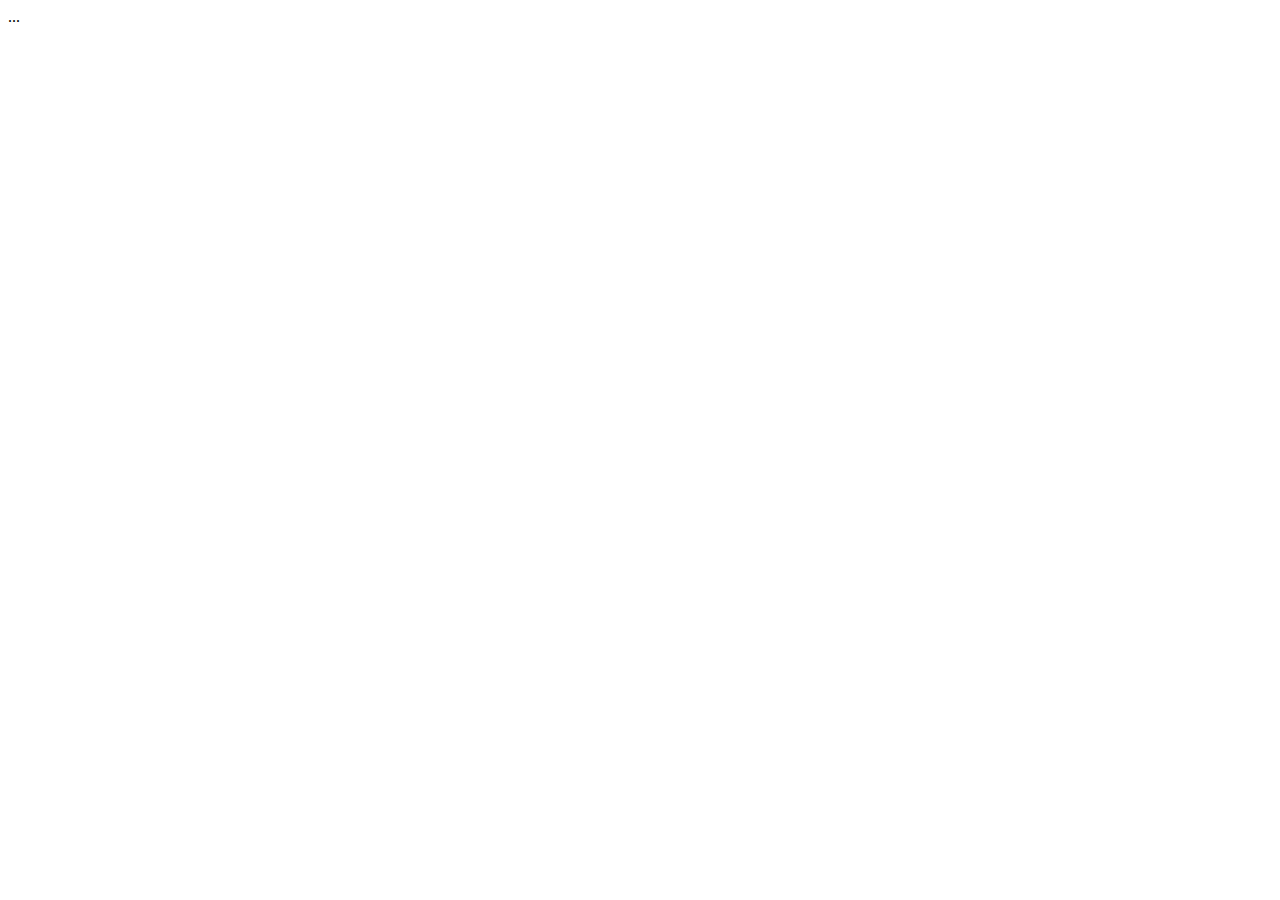
==== src/main/resources/templates/index.html @ b195171e "邮箱注册" ====
<!DOCTYPE html>
<html xmlns:th="http://www.w3.org/1999/xhtml">
<head th:replace="~{fragments/header :: header}" >
</head>
<body>
<div class="container">
    <form class="form">

    </form>
</div>
<div th:replace="~{fragments/footer :: footer}">...</div>
</body>
</html>
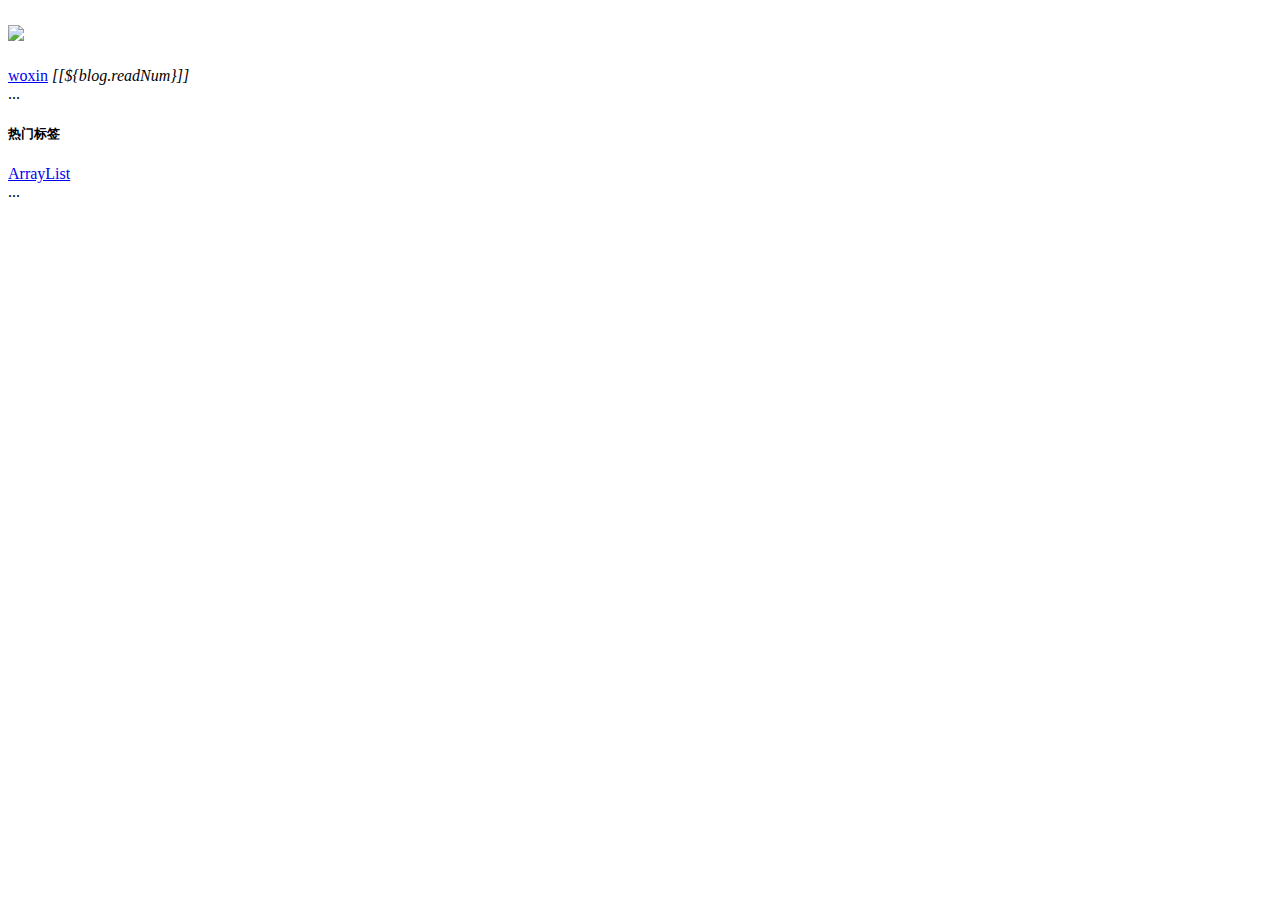
==== commit c4aebb3d: "博客基本功能完成" ====
--- a/src/main/resources/templates/index.html
+++ b/src/main/resources/templates/index.html
@@ -1,13 +1,74 @@
 <!DOCTYPE html>
-<html xmlns:th="http://www.w3.org/1999/xhtml">
-<head th:replace="~{fragments/header :: header}" >
+<html xmlns="http://www.w3.org/1999/xhtml"
+      xmlns:th="http://www.thymeleaf.org"
+      xmlns:sec="http://www.thymeleaf.org/thymeleaf-extras-springsecurity4">
+<head th:replace="~{fragments/header :: header}">
 </head>
 <body>
-<div class="container">
-    <form class="form">
+<!-- 页面的内容 -->
+<div class="container blog-content-container">
+    <!-- 行 -->
+    <div class="row">
+        <!-- 占比8/12 -->
+        <div class="col-md-8">
+            <div id="mainContainer">
+                <div id="mainContainerRepleace">
+                    <div class="card mb-4" th:each="blog : ${blogs}">
+                        <div class="card-block">
+                            <h2 class="card-title">
+                                <!-- 头像 -->
+                                <span>
+                                    <a href="/u/woxin" title="woxin" th:href="'/u/' + ${blog.user.username}"
+                                       th:title="${blog.user.username}">
+                                        <img src="image/default-avatr.jpg" class="blog-avatar-50"/>
+                                    </a>
+                                </span>
+                                <!-- 标题 -->
+                                <a href="/u/woxin/blogs/1" title="woxin" th:href="'/u/' + ${blog.user.username} + '/blogs/' + ${blog.id}"
+                                   th:title="${blog.title}" th:text="${blog.title}">
 
-    </form>
+                                </a>
+                            </h2>
+                            <!-- 摘要 -->
+                            <p class="card-text" th:text="${blog.summary}"></p>
+                            <!-- 用户+时间 -->
+                            <div class="card-text">
+                                <!-- 用户 -->
+                                <a href="/u/woxin" th:href="'/u/' + ${blog.user.username}" class="card-link"
+                                   th:text="${blog.user.username }">woxin</a>
+                                <i class="fa fa-eye" aria-hidden="true">[[${blog.readNum}]]</i>
+                            </div>
+                        </div>
+                    </div>
+
+                    <div th:replace="~{fragments/page :: page}">...</div>
+
+                </div>
+
+
+            </div>
+        </div>
+
+        <!-- 右侧栏目 -->
+        <div class="col-md-4">
+            <div>
+                <!-- 热门标签 -->
+                <div class="card">
+                    <h5 class="card-header">
+                        <i class="fa fa-tags" aria-hidden="true"></i>热门标签
+                    </h5>
+                    <div class="row">
+                        <div class="col-lg-12">
+                            <!--<a th:each="tag, tagStat : ${tags}" th:object="${tag}" href="/blog?keyword=1"-->
+                            <a href="/">ArrayList</a>
+                        </div>
+                    </div>
+                </div>
+            </div>
+        </div>
+    </div>
 </div>
 <div th:replace="~{fragments/footer :: footer}">...</div>
+<script src="../../js/index.js" th:src="@{/js/index.js}"></script>
 </body>
 </html>